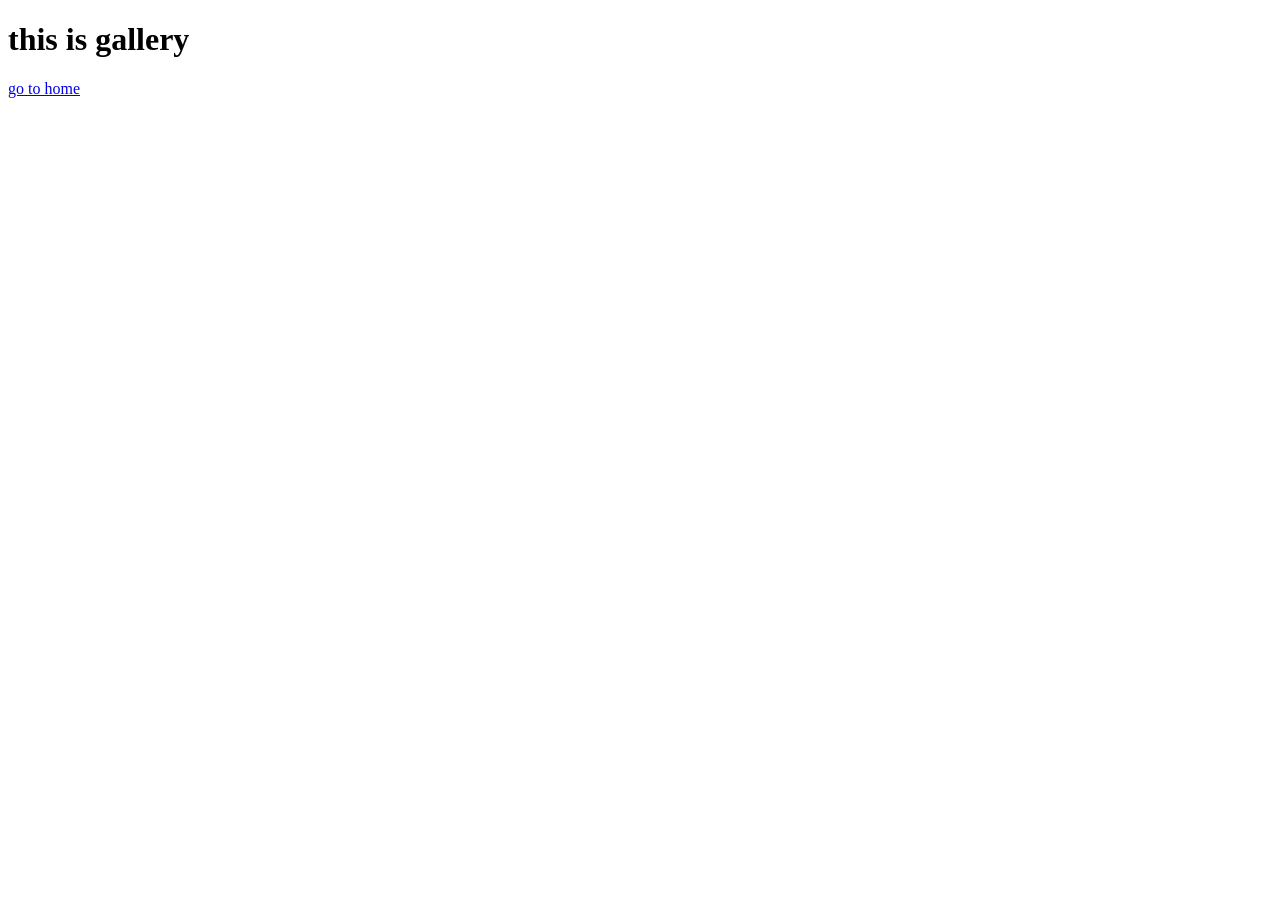
==== gallery.html @ e1a51682 "Add files via upload" ====
<!DOCTYPE html>
<html lang="en">
<head>
    <meta charset="UTF-8">
    <meta name="viewport" content="width=device-width, initial-scale=1.0">
    <title>gallery</title>
</head>
<body>
    <h1>this is gallery</h1>
    <a href="./index.html">go to home</a>
</body>
</html>
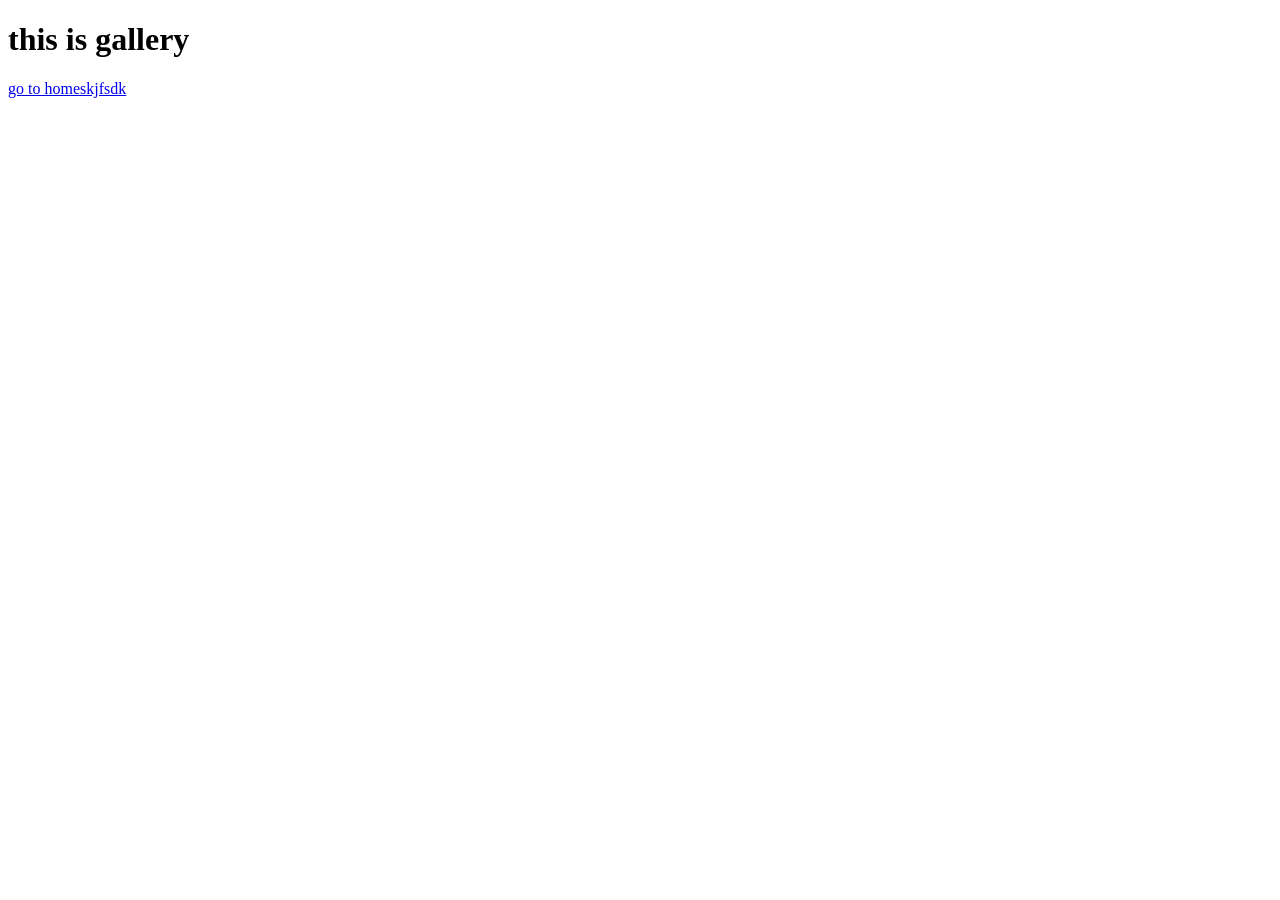
==== commit f21ce292: "this is mu commit" ====
--- a/gallery.html
+++ b/gallery.html
@@ -7,6 +7,6 @@
 </head>
 <body>
     <h1>this is gallery</h1>
-    <a href="./index.html">go to home</a>
+    <a href="./index.html">go to homeskjfsdk</a>
 </body>
 </html>
